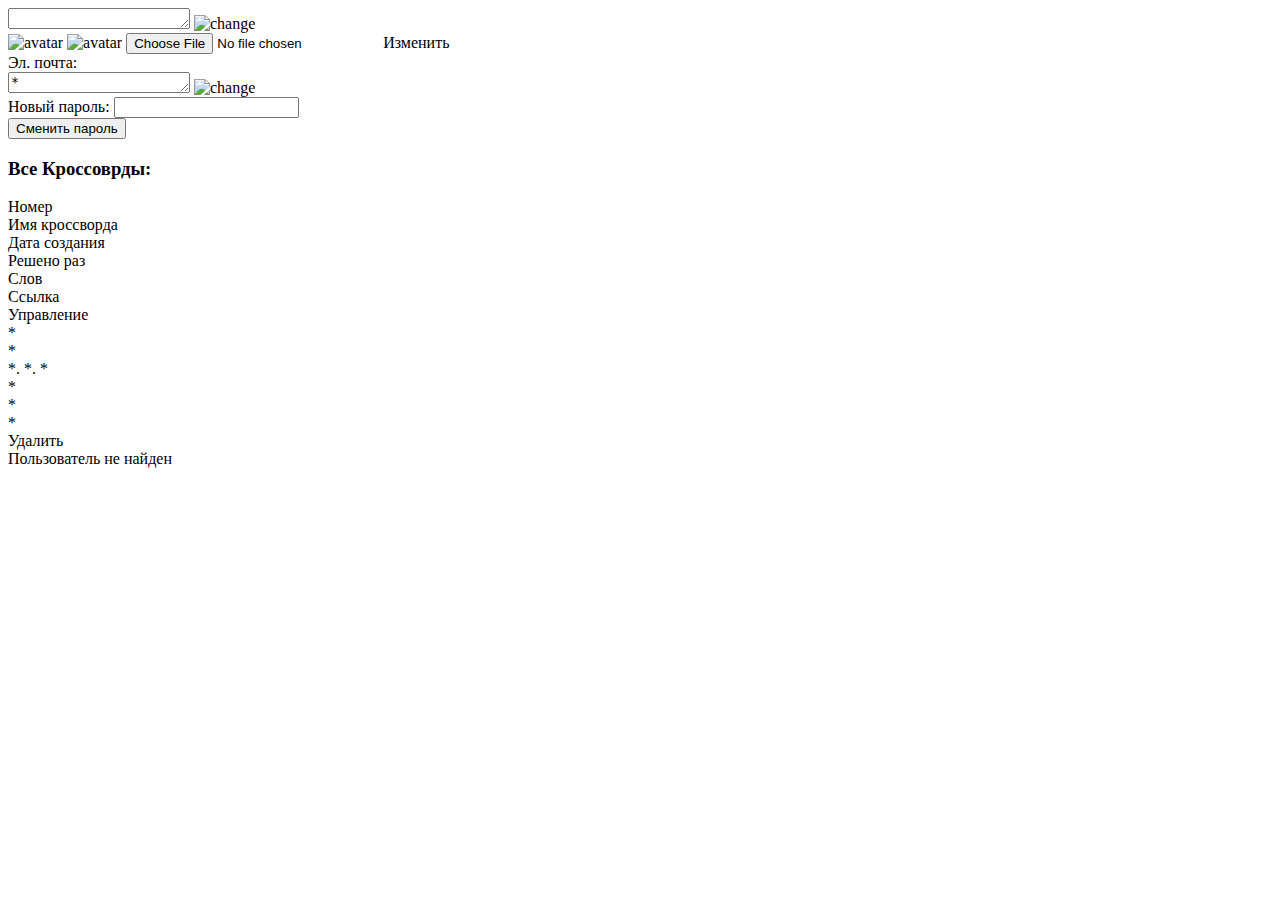
==== src/main/resources/templates/accountView.html @ bdb01658 "User account page added" ====
<html lang="en" xmlns:th="http://www.thymeleaf.org" xmlns="http://www.w3.org/1999/xhtml">
<head>
    <meta charset="UTF-8">
    <link rel="stylesheet" type="text/css" th:href="@{/css/account.css}">
    <link rel="stylesheet"  type="text/css" th:href="@{/css/header.css}">
    <link rel="stylesheet" type="text/css" th:href="@{/css/footer.css}">
    <title>Информация о пользователе</title>
    <link rel="preconnect" href="https://fonts.googleapis.com">
    <link rel="preconnect" href="https://fonts.gstatic.com" crossorigin>
    <link href="https://fonts.googleapis.com/css2?family=Nunito:wght@400;700&display=swap" rel="stylesheet">
    <meta name="_csrf" th:content="${_csrf.token}"/>
    <meta name="_csrf_header" th:content="${_csrf.headerName}"/>
</head>
<body>
<header th:include="header :: header"></header>
<main th:if="${user}">
    <div class="user-holder">
        <div class="avatar-holder">
            <div class="username-holder">
                <textarea class="changeable-field" id="username" th:cols="${user.username.length()}" rows="1" th:text="${user.username}"></textarea>
                <img th:src="@{/img/pencil.png}" class="user-change-button" alt="change" id="change-username" th:attr="user_id=${user.id}">
            </div>
            <img th:if="${user.avatar}" th:src="@{'/images/' + ${user.avatar.id}}" class="big-avatar-image" alt="avatar">
            <img th:if="!${user.avatar}" th:src="@{/img/avatar.png}" class="big-avatar-image" alt="avatar">
            <input type="file" id="file-input" accept=".png, .jpg, .jpeg" th:attr="user_id=${user.id}">
            <label for="file-input" class="regular-button">Изменить</label>
        </div>
        <div class="info-holder">
            <div class="email-holder">
                <div class="email-text">Эл. почта: </div>
                <textarea th:cols="${user.email.length()}" rows="1" id="email" class="changeable-field" th:text="${user.email}">*</textarea>
                <img th:src="@{/img/pencil.png}" th:attr="user_id=${user.id}" id="change-email" class="user-change-button" alt="change">
            </div>
            <div class="password-change-holder">
                <!--
                <label class="password-label">Старый пароль: </label>
                <input type="password" class="password-text">
                -->
                <label class="password-label">Новый пароль: </label>
                <input type="text" class="password-text">
            </div>
            <button type="button" id="change-password" th:attr="user_id=${user.id}" class="regular-button">Сменить пароль</button>
        </div>
    </div>
    <div class="crosswords">
        <h3>Все Кроссоврды: </h3>
        <div class="crossword-entity-head">
            <div class="head-field">Номер</div>
            <div class="head-field">Имя кроссворда</div>
            <div class="head-field">Дата создания</div>
            <div class="head-field">Решено раз</div>
            <div class="head-field">Слов</div>
            <div class="head-field">Ссылка</div>
            <div class="head-field">Управление</div>
        </div>
        <div th:each="crossword : ${crosswords}" class="crossword-entity">
            <div class="entity-field" th:text="${crosswordStat.count}">*</div>
            <div class="entity-field" th:text="${crossword.title}">*</div>
            <div class="entity-field">
                <span th:remove="tag" th:text="${crossword.creationDate.dayOfMonth}">*</span>.
                <span th:remove="tag" th:text="${crossword.creationDate.monthValue}">*</span>.
                <span th:remove="tag" th:text="${crossword.creationDate.year}">*</span>
            </div>
            <div class="entity-field" th:text="${crossword.solved}">*</div>
            <div class="entity-field" th:text="${crossword.words.size()}">*</div>
            <div class="entity-field"><a class="crossword-link" th:href="@{'/solve/' + ${crossword.id}}" th:text="'http://localhost:8080/solve/' + ${crossword.id}">*</a></div>
            <div class="entity-field"><a th:attr="delete_id=${crossword.id}" class="delete-crossword">Удалить</a></div>
        </div>
    </div>
</main>
<main th:if="!${user}">
    <div class="user-not-found">
        Пользователь не найден
    </div>
</main>
<footer th:include="footer :: footer"></footer>
<script th:src="@{/javascript/account.js}"></script>
</body>
</html>
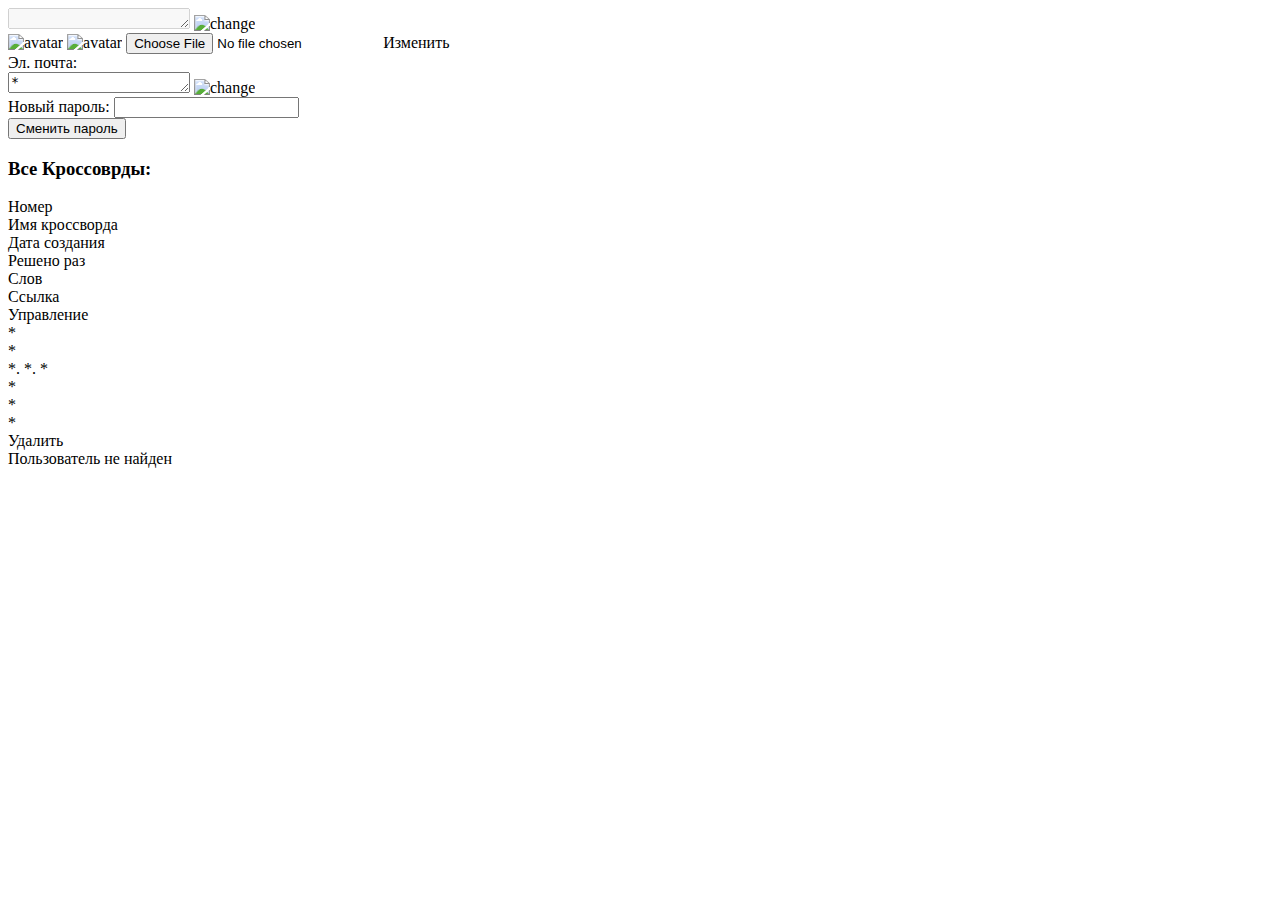
==== commit f7e36aa9: "JS account page fix" ====
--- a/src/main/resources/templates/accountView.html
+++ b/src/main/resources/templates/accountView.html
@@ -17,7 +17,7 @@
     <div class="user-holder">
         <div class="avatar-holder">
             <div class="username-holder">
-                <textarea class="changeable-field" id="username" th:cols="${user.username.length()}" rows="1" th:text="${user.username}"></textarea>
+                <textarea class="changeable-field" id="username" th:cols="${user.username.length()}" rows="1" th:text="${user.username}" disabled> </textarea>
                 <img th:src="@{/img/pencil.png}" class="user-change-button" alt="change" id="change-username" th:attr="user_id=${user.id}">
             </div>
             <img th:if="${user.avatar}" th:src="@{'/images/' + ${user.avatar.id}}" class="big-avatar-image" alt="avatar">
